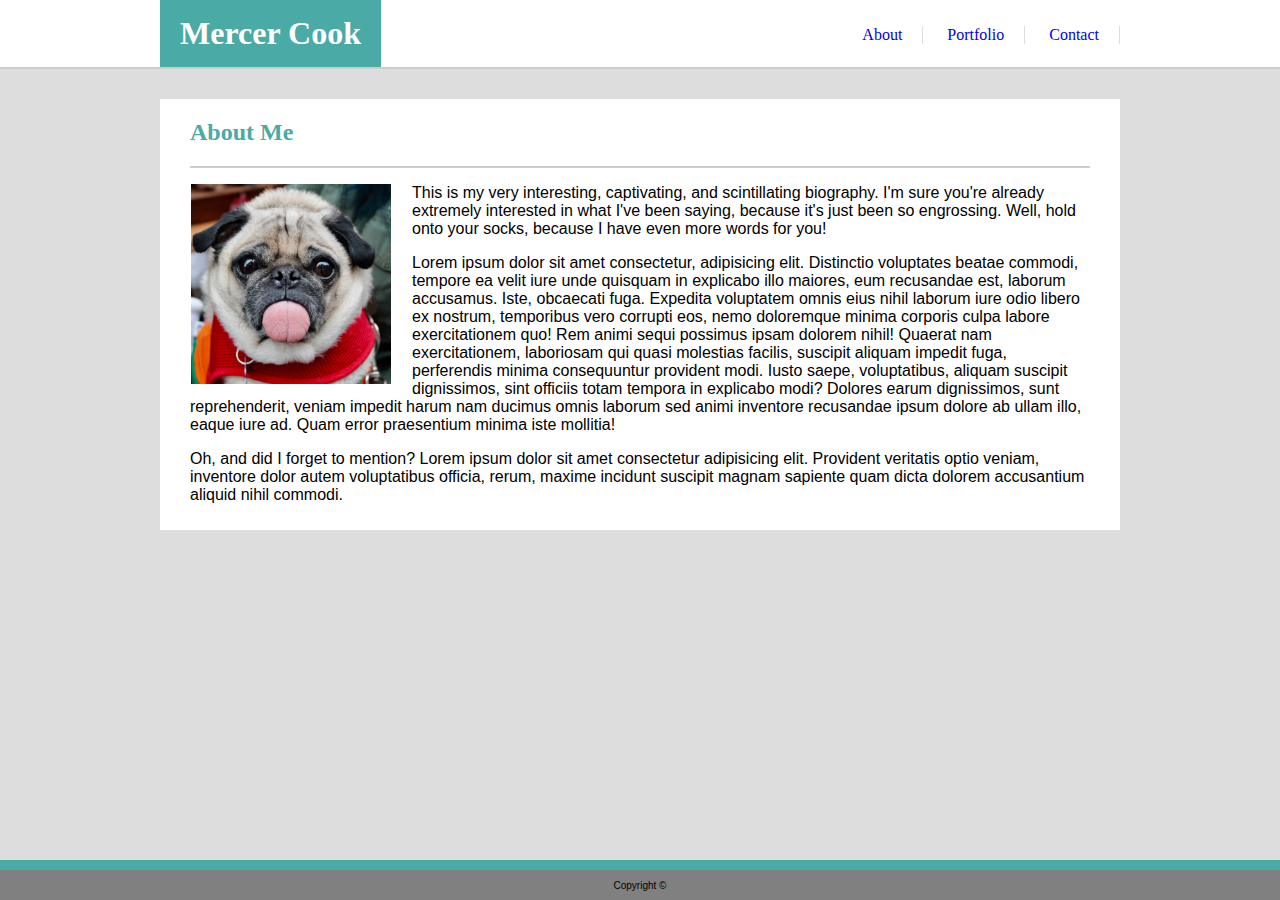
==== index.html @ 9e5d6356 "First draft of full responsive website" ====
<!DOCTYPE html>
<html lang="en">
  <head>
    <meta charset="UTF-8" />
    <meta name="viewport" content="width=device-width, initial-scale=1.0" />
    <meta http-equiv="X-UA-Compatible" content="ie=edge" />
    <title>My Bio</title>
    <link rel="stylesheet" href="assets/css/style.css" />
  </head>
  <body>
    <div class="header">
      <h1 id="BigName">Mercer Cook</h1>
      <ul class="Primary-Nav">
        <li class="horizontal"><a href="index.html">About</a></li>
        <li class="horizontal"><a href="portfolio.html">Portfolio</a></li>
        <li class="horizontal"><a href="contact.html">Contact</a></li>
      </ul>
    </div>

    <section class="grayBackground">
      <div class="mainDescription">
        <h1 class="aboutMe">About Me</h1>

        <img
          class="floatImageLeft"
          src="assets/images/daniel-sandoval-433000-unsplash.jpg"
          alt="cute baby filler picture"
          width="200px"
          height="200px"
        />

        <p>
          This is my very interesting, captivating, and scintillating biography.
          I'm sure you're already extremely interested in what I've been saying,
          because it's just been so engrossing. Well, hold onto your socks,
          because I have even more words for you!
        </p>
        <p>
          Lorem ipsum dolor sit amet consectetur, adipisicing elit. Distinctio
          voluptates beatae commodi, tempore ea velit iure unde quisquam in
          explicabo illo maiores, eum recusandae est, laborum accusamus. Iste,
          obcaecati fuga. Expedita voluptatem omnis eius nihil laborum iure odio
          libero ex nostrum, temporibus vero corrupti eos, nemo doloremque
          minima corporis culpa labore exercitationem quo! Rem animi sequi
          possimus ipsam dolorem nihil! Quaerat nam exercitationem, laboriosam
          qui quasi molestias facilis, suscipit aliquam impedit fuga,
          perferendis minima consequuntur provident modi. Iusto saepe,
          voluptatibus, aliquam suscipit dignissimos, sint officiis totam
          tempora in explicabo modi? Dolores earum dignissimos, sunt
          reprehenderit, veniam impedit harum nam ducimus omnis laborum sed
          animi inventore recusandae ipsum dolore ab ullam illo, eaque iure ad.
          Quam error praesentium minima iste mollitia!
        </p>
        <p>
          Oh, and did I forget to mention? Lorem ipsum dolor sit amet
          consectetur adipisicing elit. Provident veritatis optio veniam,
          inventore dolor autem voluptatibus officia, rerum, maxime incidunt
          suscipit magnam sapiente quam dicta dolorem accusantium aliquid nihil
          commodi.
        </p>
      </div>
    </section>
  </body>
  <footer><p class="footerText">Copyright ©</p></footer>
</html>
---- assets/css/style.css ----
/* Setting up the headers on each page. */
html {
  background-color: #dddddd;
}

/* animations */

@keyframes headerColorChange {
  from {
    background-color: white;
  }
  to {
    background-color: #4aaaa5;
  }
}

@keyframes textColorChange {
  from {
    color: white;
  }
  to {
    color: #4aaaa5;
  }
}

h1 {
  color: #4aaaa5;
  border-bottom: solid #cccccc 2px;
  padding-top: 20px;
  padding-bottom: 20px;
  margin-left: 20px;
  margin-right: 20px;
  font-size: 1.5em;
  font-family: "Georgia", Times, Times New Roman, serif;
  animation-name: textColorChange;
  animation-duration: 4s;
}

/* Creating the white background color */

body {
  background-color: white;
  width: 100%;
  position: relative;
  padding: 0px;
  margin: 0px;
  margin-bottom: 80px;
  height: 100%;
}

/* Created a specific class for the big title that's my name, since it's different than the other headings */
#BigName {
  background-color: #4aaaa5;
  display: inline-block;
  padding: 15px 20px;
  font-size: 2em;
  margin: 0px;
  color: white;
  border: none;
  animation-name: headerColorChange;
  animation-duration: 4s;
}

.header {
  max-width: 960px;
  position: relative;
  margin-left: auto;
  margin-right: auto;
  background-color: white;
}

/* Primary navigation! */

.Primary-Nav {
  display: inline;
  position: absolute;
  top: 10px;
  right: 0px;
}

/* Got rid of ugly underline under links */

a {
  text-decoration: none;
}

/* Made the links highlight and underlined when hovered over */
a:hover {
  background-color: aquamarine;
  text-decoration: underline;
}

/* Dediced I liked a plain gray background more than a pattern, so went with that */

.grayBackground {
  background-color: #dddddd;
  min-height: 100%;
  position: relative;
  right: 0px;
  left: 0px;
  border-top: solid #cccccc 2px;
  padding: 0px 30px 0px 30px;
}

/* This is the main area in all of the pages.  */

.mainDescription {
  box-sizing: border-box;
  max-width: 960px;
  margin-top: 30px;
  margin-left: auto;
  margin-right: auto;
  background-color: white;
  padding: 0px 10px 10px;
}

p {
  padding: 0px 20px;
  font-family: "Arial", "Helvetica Neue", Helvetica, sans-serif;
}

/* Dealing with the float on the "About" page. Not neccessary any more. */

.mainDescription::after {
  content: "";
  display: table;
  clear: both;
}

/* Floating the image on the "About" page */
.floatImageLeft {
  float: left;
  padding: 0px 21px 10px;
  object-fit: cover;
}

/* Creating the spacing and border in navigation menu */
.horizontal {
  display: inline-block;
  padding: 0px 20px;
  border-right: solid #dddddd 1px;
}

/* Making a footer! Decided to use fixed position to experiment with it */
footer {
  height: 30px;
  background-color: gray;
  display: block;
  border-top: solid #4aaaa5 10px;
  position: fixed;
  right: 0px;
  left: 0px;
  bottom: 0px;
  z-index: 10;
}

/* Decided to center the footer text because I thought it looked better */
.footerText {
  font-size: 10px;
  text-align: center;

  padding-bottom: 10px;
}

/*
Portfolio
*/

/* Held the main content of the Portfolio and Contact pages */

.whiteBackground {
  background-color: white;
  max-width: 960px;
  margin-left: auto;
  margin-right: auto;
}

.limitSize {
  max-width: 720px;
}

/* Used this heading for both the Contact and Portfolio page but was too lazy to rename */

#ContactHeading {
  margin-top: 30px;
  width: 90%;
  padding-top: 20px;
  padding-right: 10px;
  margin-left: auto;
  margin-right: auto;
}

#portfolioHeading {
  margin-top: 30px;
  width: 90%;
  padding-top: 20px;

  margin-left: auto;
  margin-right: auto;
}
/* Portfolio images! I decided to format them slightly differently than in the sample because I think it looks better this way */

.portfolioImages {
  height: 300px;
  width: 300px;
  object-fit: cover;
}
/* .portfolioImages:hover {
  background-color: #4aaaa5;
  height: 350px;
  width: 350px;
} */

/* The individual containers for each portfolio image and etxt */
.portfolioImagesWithWords {
  display: inline-block;
  position: relative;
  margin: 0px 10px 20px 10px;
}

.portfolioContainer {
  width: 90%;
  margin-left: auto;
  margin-right: auto;

  background-color: white;
}
.portfolioImageText {
  background-color: #4aaaa5;
  position: absolute;
  font-size: 30px;
  color: white;
  width: 100%;
  bottom: 0px;
  z-index: 5;
  text-align: center;
  margin-bottom: 20px;
  padding: 0px;
}
/* Contact Page*/

form {
  background-color: white;
  margin: 10px;
  padding: 10px;
  width: 90%;
  margin: auto;
}
input {
  width: 100%;
  padding: 5px 0px;
  margin-bottom: 20px;
  margin-right: 20px;
}
input[type="textarea"] {
  padding-bottom: 200px;
}
input[type="submit"] {
  color: white;
  background-color: #4aaaa5;
  width: 75px;
  font-size: 15px;
  padding-top: 10px;
  padding-bottom: 10px;
}

/* Media Queries */

@media screen and (max-width: 768px) {
  .header {
    width: 95%;
    position: relative;
    background-color: white;
  }

  .mainDescription {
    box-sizing: border-box;
    width: 90%;
    margin-top: 30px;
    margin-left: 20px;
    margin-right: 20px;
    background-color: white;
    padding: 0px 10px 10px;
  }

  .whiteBackground {
    background-color: white;
    width: 90%;
    margin-left: auto;
    margin-right: auto;
  }

  .portfolioImagesWithWords {
    display: inline-block;
    position: relative;
    width: 40%;
    margin: 0px 10px 20px 25px;
  }

  .portfolioImages {
    height: 300px;
    width: 100%;
    object-fit: cover;
  }
  /* remember submit button!!! */
  /* remember to get rid of hovering images/make them smaller */
}

/* Smallest screen media queries */

@media screen and (max-width: 600px) {
  #BigName {
    background-color: #4aaaa5;
    display: block;
    padding: 15px 20px;
    font-size: 2em;
    margin: 0px;
    color: white;
    border: none;
    text-align: center;
  }

  .header {
    width: 100%;
    position: relative;
    background-color: white;
  }

  /* Primary navigation! */

  .Primary-Nav {
    display: block;
    position: static;
    text-align: center;
  }

  .horizontal {
    display: inline-block;
    padding: 0px 20px 0px 0px;
    margin-right: 20px;
    margin-left: 0px;
    border-right: solid #dddddd 1px;
  }

  .mainDescription {
    box-sizing: border-box;
    width: 90%;
    margin-top: 30px;
    margin-left: 10px;
    margin-right: 10px;
    background-color: white;
    padding: 0px 10px 10px;
  }

  .whiteBackground {
    background-color: white;
    width: 80%;
    margin-left: auto;
    margin-right: auto;
  }

  input[type="submit"] {
    color: white;
    background-color: #4aaaa5;
    width: 80px;
    font-size: 15px;
    padding-top: 10px;
    padding-bottom: 10px;
  }

  .portfolioImagesWithWords {
    display: inline-block;
    position: relative;
    width: 100%;
    margin: 0px 20px 20px 0px;
  }

  .portfolioImages {
    height: 300px;
    width: 100%;
    object-fit: cover;
  }

  form {
    background-color: white;
    margin: 10px;
    padding: 10px 15px 10px 5px;
    width: 90%;
    margin: auto;
  }

  /* don't love the way this looks */

  .floatImageLeft {
    float: none;
    display: block;
    padding: 0px 0px 10px 15px;
    margin: auto;

    object-fit: cover;
  }
}
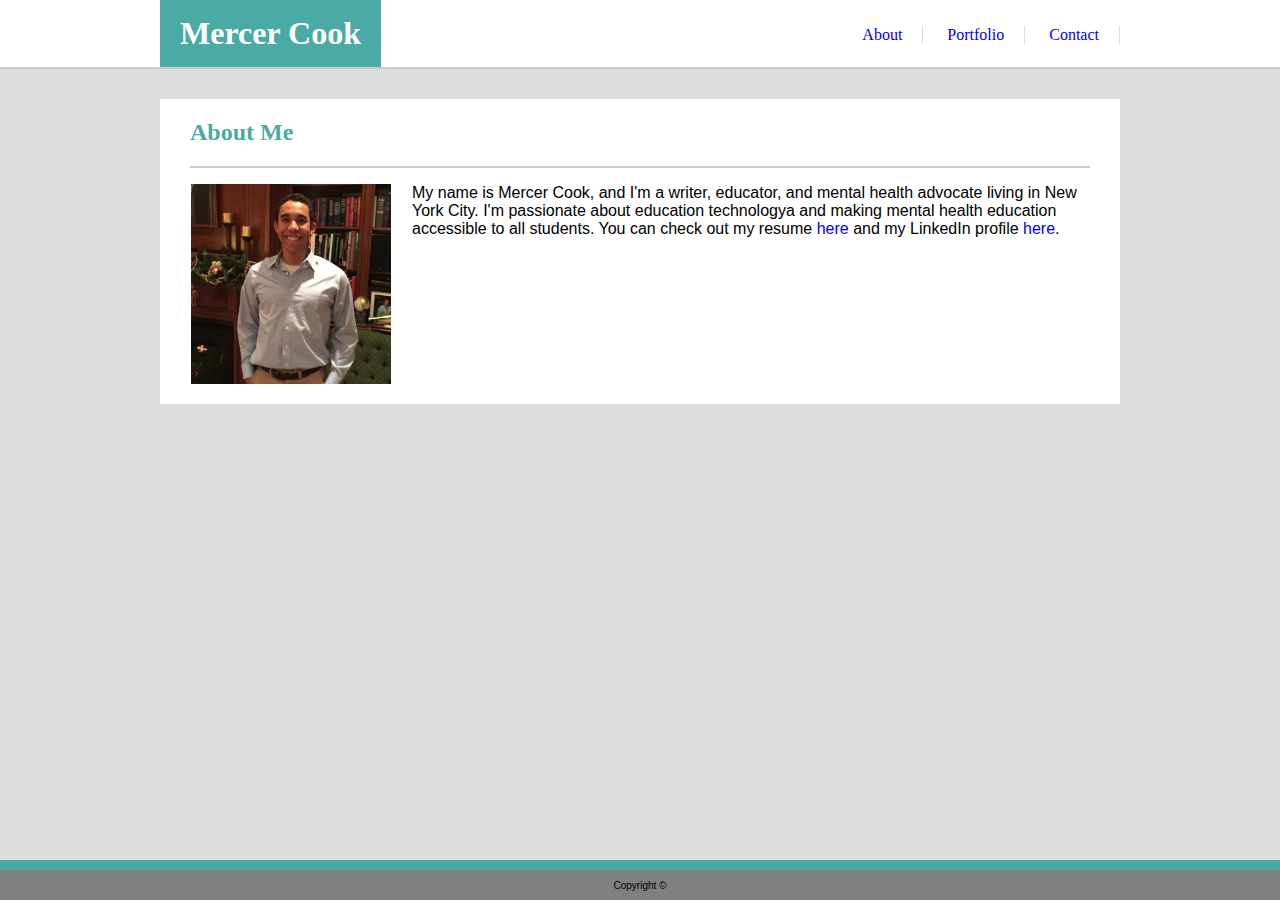
==== commit ce0279d7: "Made some updates for portfolio project" ====
--- a/index.html
+++ b/index.html
@@ -23,40 +23,23 @@
 
         <img
           class="floatImageLeft"
-          src="assets/images/daniel-sandoval-433000-unsplash.jpg"
+          src="assets/images/index.png"
           alt="cute baby filler picture"
           width="200px"
           height="200px"
         />
 
         <p>
-          This is my very interesting, captivating, and scintillating biography.
-          I'm sure you're already extremely interested in what I've been saying,
-          because it's just been so engrossing. Well, hold onto your socks,
-          because I have even more words for you!
-        </p>
-        <p>
-          Lorem ipsum dolor sit amet consectetur, adipisicing elit. Distinctio
-          voluptates beatae commodi, tempore ea velit iure unde quisquam in
-          explicabo illo maiores, eum recusandae est, laborum accusamus. Iste,
-          obcaecati fuga. Expedita voluptatem omnis eius nihil laborum iure odio
-          libero ex nostrum, temporibus vero corrupti eos, nemo doloremque
-          minima corporis culpa labore exercitationem quo! Rem animi sequi
-          possimus ipsam dolorem nihil! Quaerat nam exercitationem, laboriosam
-          qui quasi molestias facilis, suscipit aliquam impedit fuga,
-          perferendis minima consequuntur provident modi. Iusto saepe,
-          voluptatibus, aliquam suscipit dignissimos, sint officiis totam
-          tempora in explicabo modi? Dolores earum dignissimos, sunt
-          reprehenderit, veniam impedit harum nam ducimus omnis laborum sed
-          animi inventore recusandae ipsum dolore ab ullam illo, eaque iure ad.
-          Quam error praesentium minima iste mollitia!
-        </p>
-        <p>
-          Oh, and did I forget to mention? Lorem ipsum dolor sit amet
-          consectetur adipisicing elit. Provident veritatis optio veniam,
-          inventore dolor autem voluptatibus officia, rerum, maxime incidunt
-          suscipit magnam sapiente quam dicta dolorem accusantium aliquid nihil
-          commodi.
+          My name is Mercer Cook, and I'm a writer, educator, and mental health
+          advocate living in New York City. I'm passionate about education
+          technologya and making mental health education accessible to all
+          students. You can check out my resume
+          <a
+            href="https://drive.google.com/file/d/17VZvMPTFYBzmepe7iddrvB3s2reVNYKS/view?usp=sharing"
+            >here</a
+          >
+          and my LinkedIn profile
+          <a href="https://www.linkedin.com/in/mercer-cook-77b11b82">here</a>.
         </p>
       </div>
     </section>
--- a/assets/css/style.css
+++ b/assets/css/style.css
@@ -266,7 +266,7 @@
 
 /* Media Queries */
 
-@media screen and (max-width: 768px) {
+@media screen and (max-width: 980px) {
   .header {
     width: 95%;
     position: relative;
@@ -283,13 +283,6 @@
     padding: 0px 10px 10px;
   }
 
-  .whiteBackground {
-    background-color: white;
-    width: 90%;
-    margin-left: auto;
-    margin-right: auto;
-  }
-
   .portfolioImagesWithWords {
     display: inline-block;
     position: relative;
@@ -302,13 +295,39 @@
     width: 100%;
     object-fit: cover;
   }
+}
+
+@media screen and (max-width: 768px) {
+  .header {
+    width: 95%;
+    position: relative;
+    background-color: white;
+  }
+
+  .mainDescription {
+    box-sizing: border-box;
+    width: 90%;
+    margin-top: 30px;
+    margin-left: 20px;
+    margin-right: 20px;
+    background-color: white;
+    padding: 0px 10px 10px;
+  }
+
+  .whiteBackground {
+    background-color: white;
+    width: 90%;
+    margin-left: auto;
+    margin-right: auto;
+  }
+
   /* remember submit button!!! */
   /* remember to get rid of hovering images/make them smaller */
 }
 
 /* Smallest screen media queries */
 
-@media screen and (max-width: 600px) {
+@media screen and (max-width: 640px) {
   #BigName {
     background-color: #4aaaa5;
     display: block;
